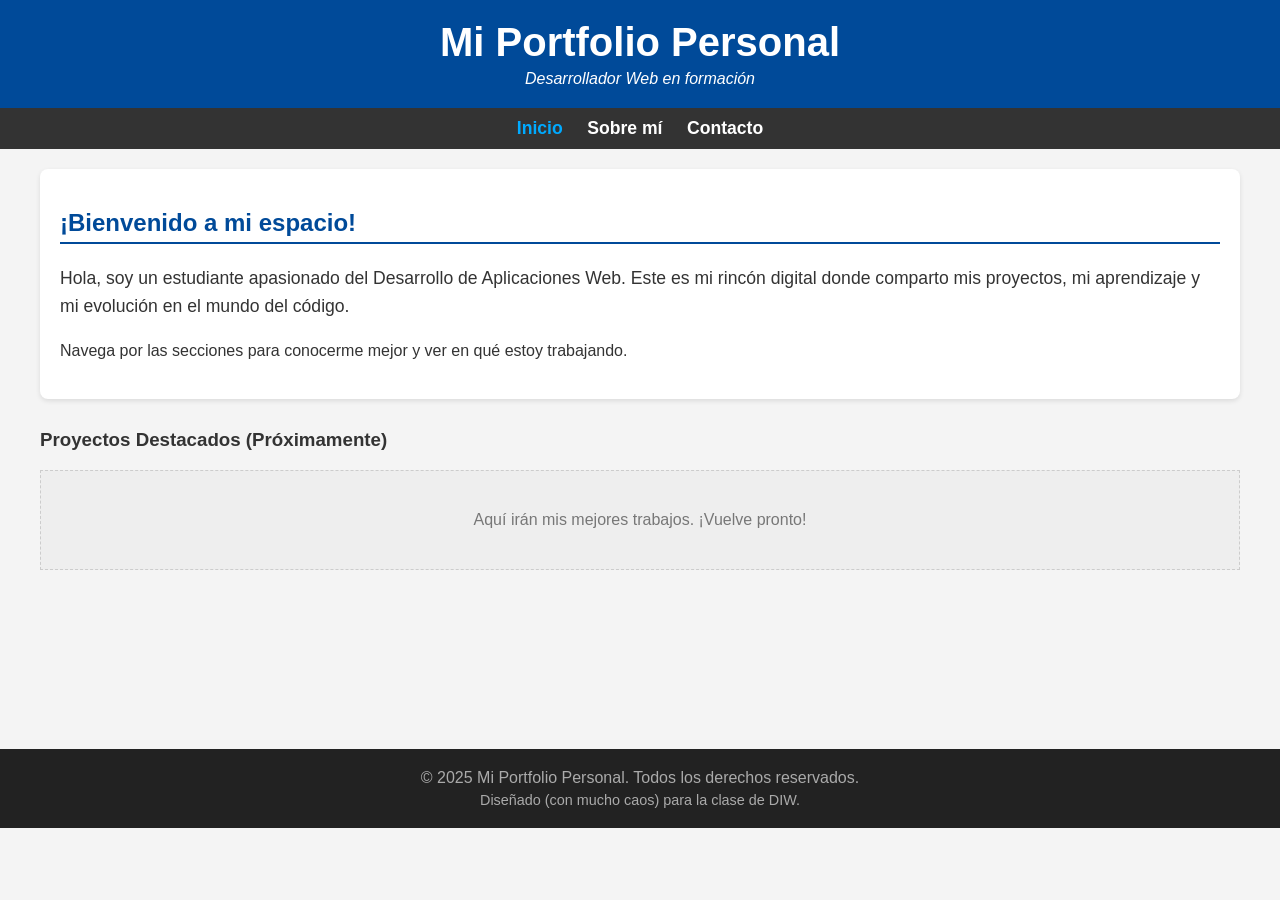
==== index.html @ b2edad7f "crear repositorio" ====
<!DOCTYPE html>
<html lang="es">
<head>
    <meta charset="UTF-8">
    <meta name="viewport" content="width=device-width, initial-scale=1.0">
    <title>Mi Sitio Web - Inicio</title>
</head>
<body style="background-color: #f4f4f4; color: #333; font-family: Arial, sans-serif; margin: 0; padding: 0;">

    <header style="background-color: #004a99; color: white; padding: 20px 40px; text-align: center;">
        <h1 style="margin: 0; font-size: 2.5em;">Mi Portfolio Personal</h1>
        <p style="margin: 5px 0 0 0; font-style: italic;">Desarrollador Web en formación</p>
    </header>

    <nav style="background-color: #333; padding: 10px 40px;">
        <ul style="margin: 0; padding: 0; list-style: none; text-align: center;">
            <li style="display: inline-block; margin-right: 20px;">
                <a href="index.html" style="color: #00aaff; text-decoration: none; font-weight: bold; font-size: 1.1em;">Inicio</a>
            </li>
            <li style="display: inline-block; margin-right: 20px;">
                <a href="sobre.html" style="color: white; text-decoration: none; font-weight: bold; font-size: 1.1em;">Sobre mí</a>
            </li>
            <li style="display: inline-block;">
                <a href="contacto.html" style="color: white; text-decoration: none; font-weight: bold; font-size: 1.1em;">Contacto</a>
            </li>
        </ul>
    </nav>

    <main style="padding: 20px 40px; min-height: 60vh;">
        <section id="bienvenida" style="background-color: white; padding: 20px; border-radius: 8px; box-shadow: 0 2px 5px rgba(0,0,0,0.1);">
            <h2 style="color: #004a99; border-bottom: 2px solid #004a99; padding-bottom: 5px;">¡Bienvenido a mi espacio!</h2>
            <p style="line-height: 1.6; font-size: 1.1em;">
                Hola, soy un estudiante apasionado del Desarrollo de Aplicaciones Web. Este es mi rincón digital donde 
                comparto mis proyectos, mi aprendizaje y mi evolución en el mundo del código.
            </p>
            <p style="line-height: 1.6;">
                Navega por las secciones para conocerme mejor y ver en qué estoy trabajando.
            </p>
        </section>

        <section id="proyectos-destacados" style="margin-top: 30px;">
            <h3 style="color: #333;">Proyectos Destacados (Próximamente)</h3>
            <div style="background-color: #eee; border: 1px dashed #ccc; padding: 40px; text-align: center; color: #777;">
                Aquí irán mis mejores trabajos. ¡Vuelve pronto!
            </div>
        </section>
    </main>

    <footer style="background-color: #222; color: #aaa; padding: 20px 40px; text-align: center; margin-top: 20px;">
        <p style="margin: 0;">&copy; 2025 Mi Portfolio Personal. Todos los derechos reservados.</p>
        <p style="margin: 5px 0 0 0; font-size: 0.9em;">Diseñado (con mucho caos) para la clase de DIW.</p>
    </footer>

</body>
</html>
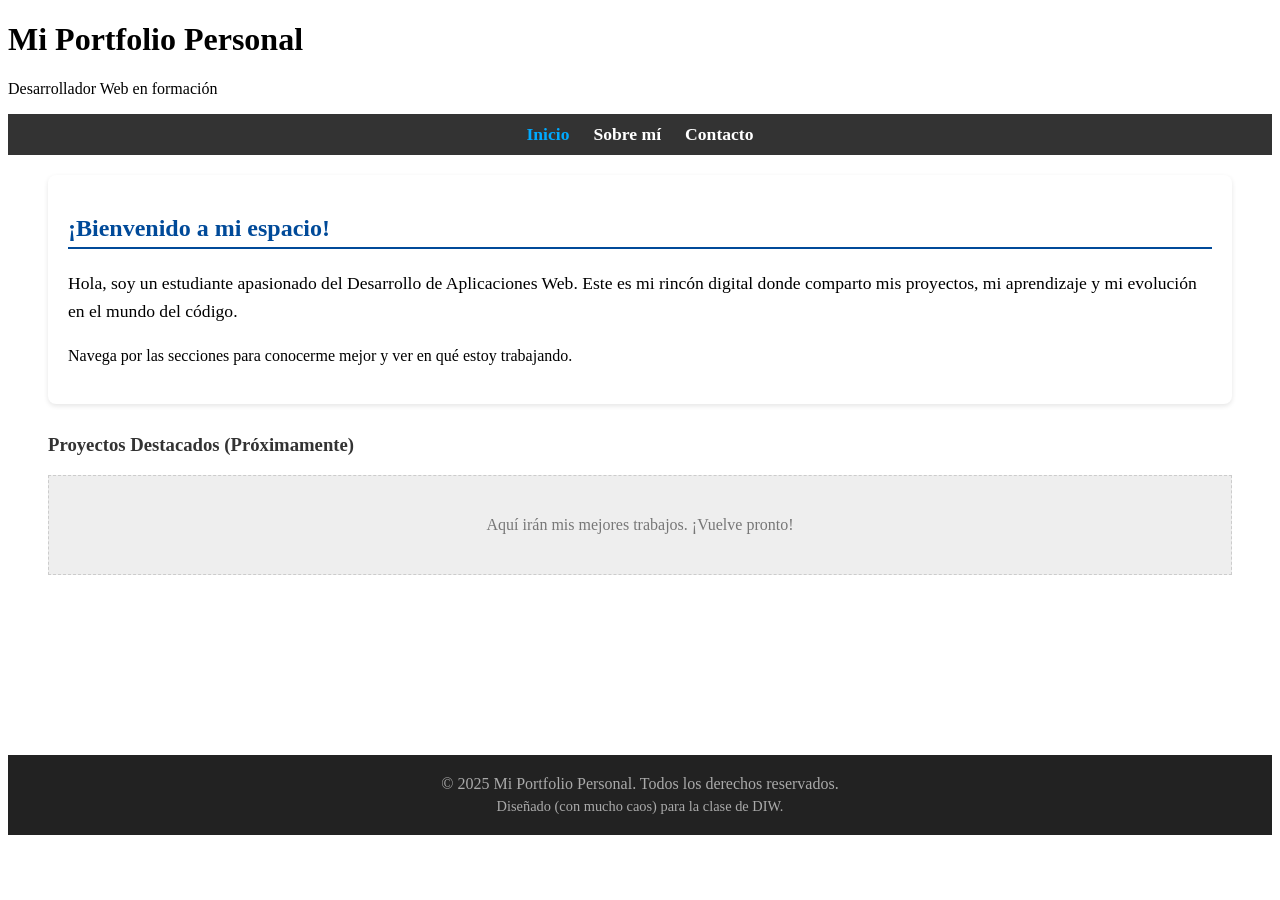
==== commit daf92c05: "header limpio" ====
--- a/index.html
+++ b/index.html
@@ -4,12 +4,13 @@
     <meta charset="UTF-8">
     <meta name="viewport" content="width=device-width, initial-scale=1.0">
     <title>Mi Sitio Web - Inicio</title>
+    <link rel="stylesheet" href="estilos.css">
 </head>
-<body style="background-color: #f4f4f4; color: #333; font-family: Arial, sans-serif; margin: 0; padding: 0;">
+<body>
 
-    <header style="background-color: #004a99; color: white; padding: 20px 40px; text-align: center;">
-        <h1 style="margin: 0; font-size: 2.5em;">Mi Portfolio Personal</h1>
-        <p style="margin: 5px 0 0 0; font-style: italic;">Desarrollador Web en formación</p>
+   <header>
+        <h1>Mi Portfolio Personal</h1>
+        <p class="lema">Desarrollador Web en formación</p>
     </header>
 
     <nav style="background-color: #333; padding: 10px 40px;">
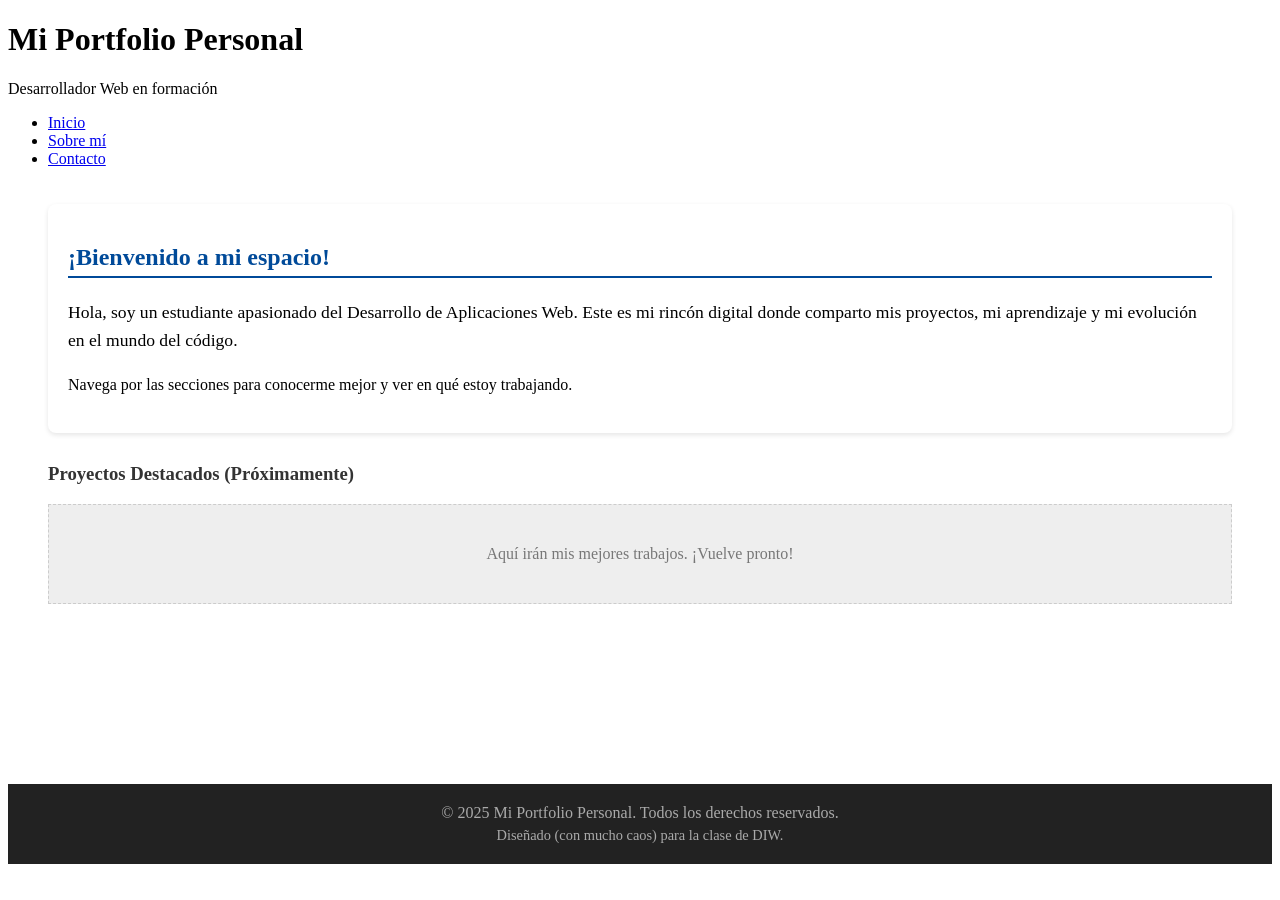
==== commit db61a170: "nav limpio" ====
--- a/index.html
+++ b/index.html
@@ -13,17 +13,11 @@
         <p class="lema">Desarrollador Web en formación</p>
     </header>
 
-    <nav style="background-color: #333; padding: 10px 40px;">
-        <ul style="margin: 0; padding: 0; list-style: none; text-align: center;">
-            <li style="display: inline-block; margin-right: 20px;">
-                <a href="index.html" style="color: #00aaff; text-decoration: none; font-weight: bold; font-size: 1.1em;">Inicio</a>
-            </li>
-            <li style="display: inline-block; margin-right: 20px;">
-                <a href="sobre.html" style="color: white; text-decoration: none; font-weight: bold; font-size: 1.1em;">Sobre mí</a>
-            </li>
-            <li style="display: inline-block;">
-                <a href="contacto.html" style="color: white; text-decoration: none; font-weight: bold; font-size: 1.1em;">Contacto</a>
-            </li>
+     <nav>
+        <ul>
+            <li><a href="index.html" class="activo">Inicio</a></li>
+            <li><a href="sobre.html">Sobre mí</a></li>
+            <li><a href="contacto.html">Contacto</a></li>
         </ul>
     </nav>
 
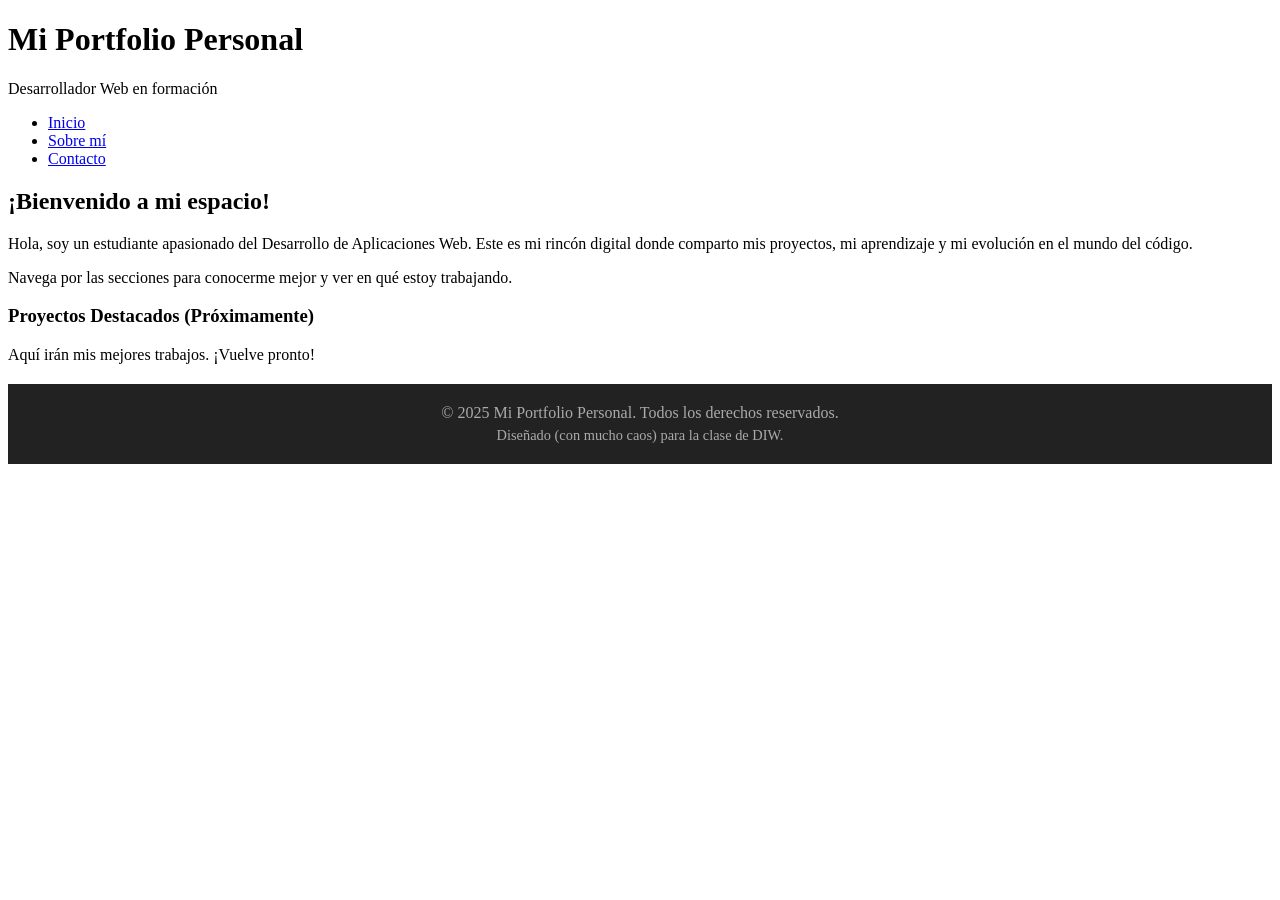
==== commit 63212ca5: "main limpio" ====
--- a/index.html
+++ b/index.html
@@ -21,25 +21,19 @@
         </ul>
     </nav>
 
-    <main style="padding: 20px 40px; min-height: 60vh;">
-        <section id="bienvenida" style="background-color: white; padding: 20px; border-radius: 8px; box-shadow: 0 2px 5px rgba(0,0,0,0.1);">
-            <h2 style="color: #004a99; border-bottom: 2px solid #004a99; padding-bottom: 5px;">¡Bienvenido a mi espacio!</h2>
-            <p style="line-height: 1.6; font-size: 1.1em;">
-                Hola, soy un estudiante apasionado del Desarrollo de Aplicaciones Web. Este es mi rincón digital donde 
-                comparto mis proyectos, mi aprendizaje y mi evolución en el mundo del código.
-            </p>
-            <p style="line-height: 1.6;">
-                Navega por las secciones para conocerme mejor y ver en qué estoy trabajando.
-            </p>
+     <main>
+        <section id="bienvenida" class="caja-contenido">
+            <h2>¡Bienvenido a mi espacio!</h2>
+            <p class="destacado">Hola, soy un estudiante apasionado del Desarrollo de Aplicaciones Web. Este es mi rincón digital donde comparto mis proyectos, mi aprendizaje y mi evolución en el mundo del código.</p>
+            <p>Navega por las secciones para conocerme mejor y ver en qué estoy trabajando.</p>
         </section>
 
-        <section id="proyectos-destacados" style="margin-top: 30px;">
-            <h3 style="color: #333;">Proyectos Destacados (Próximamente)</h3>
-            <div style="background-color: #eee; border: 1px dashed #ccc; padding: 40px; text-align: center; color: #777;">
-                Aquí irán mis mejores trabajos. ¡Vuelve pronto!
-            </div>
+        <section id="proyectos-destacados">
+            <h3>Proyectos Destacados (Próximamente)</h3>
+            <p class="proximamente">Aquí irán mis mejores trabajos. ¡Vuelve pronto!</p>
         </section>
     </main>
+
 
     <footer style="background-color: #222; color: #aaa; padding: 20px 40px; text-align: center; margin-top: 20px;">
         <p style="margin: 0;">&copy; 2025 Mi Portfolio Personal. Todos los derechos reservados.</p>
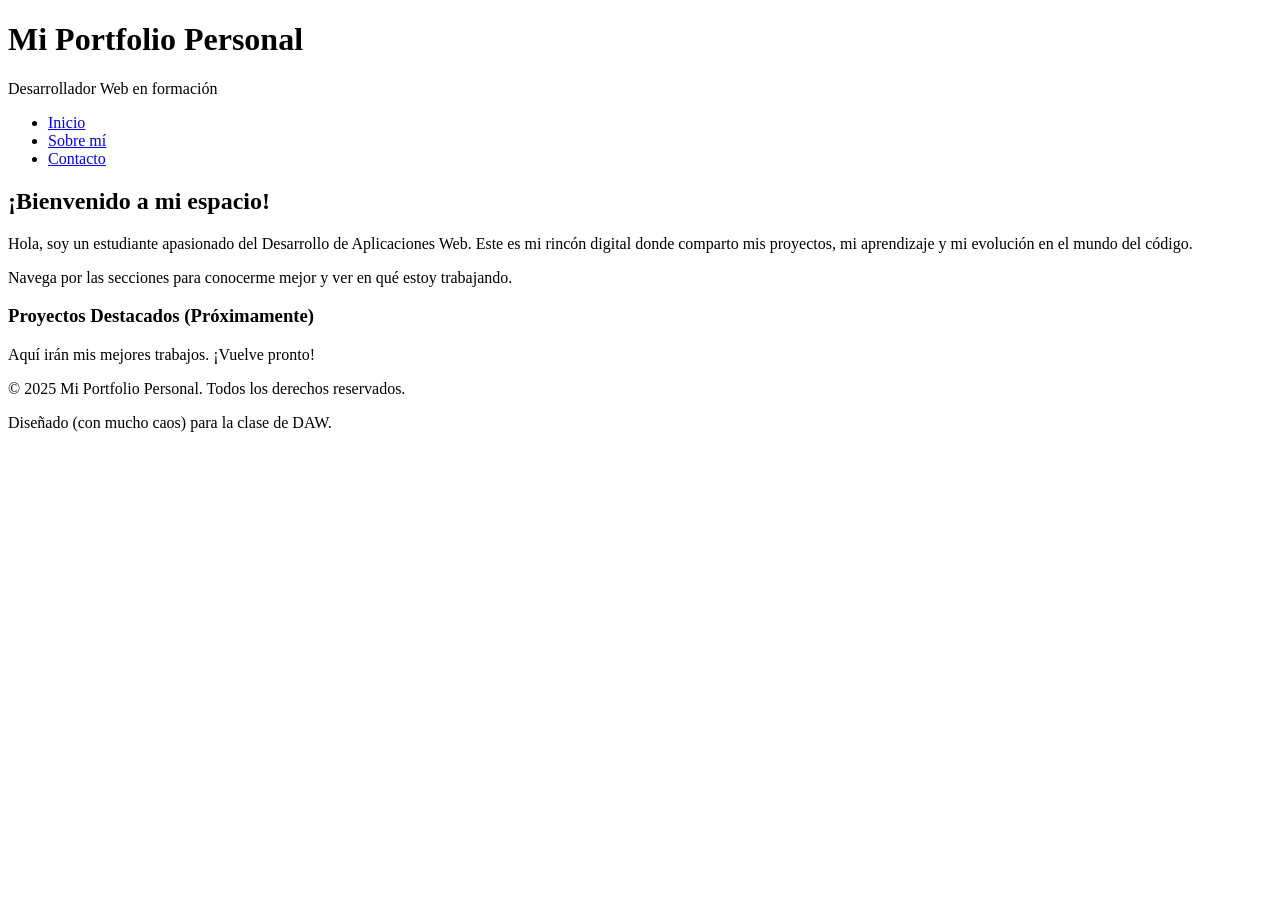
==== commit 37c0dbf3: "footer limpio" ====
--- a/index.html
+++ b/index.html
@@ -7,12 +7,10 @@
     <link rel="stylesheet" href="estilos.css">
 </head>
 <body>
-
    <header>
         <h1>Mi Portfolio Personal</h1>
         <p class="lema">Desarrollador Web en formación</p>
     </header>
-
      <nav>
         <ul>
             <li><a href="index.html" class="activo">Inicio</a></li>
@@ -20,7 +18,6 @@
             <li><a href="contacto.html">Contacto</a></li>
         </ul>
     </nav>
-
      <main>
         <section id="bienvenida" class="caja-contenido">
             <h2>¡Bienvenido a mi espacio!</h2>
@@ -33,11 +30,9 @@
             <p class="proximamente">Aquí irán mis mejores trabajos. ¡Vuelve pronto!</p>
         </section>
     </main>
-
-
-    <footer style="background-color: #222; color: #aaa; padding: 20px 40px; text-align: center; margin-top: 20px;">
-        <p style="margin: 0;">&copy; 2025 Mi Portfolio Personal. Todos los derechos reservados.</p>
-        <p style="margin: 5px 0 0 0; font-size: 0.9em;">Diseñado (con mucho caos) para la clase de DIW.</p>
+    <footer>
+        <p>&copy; 2025 Mi Portfolio Personal. Todos los derechos reservados.</p>
+        <p class="copy-peq">Diseñado (con mucho caos) para la clase de DAW.</p>
     </footer>
 
 </body>
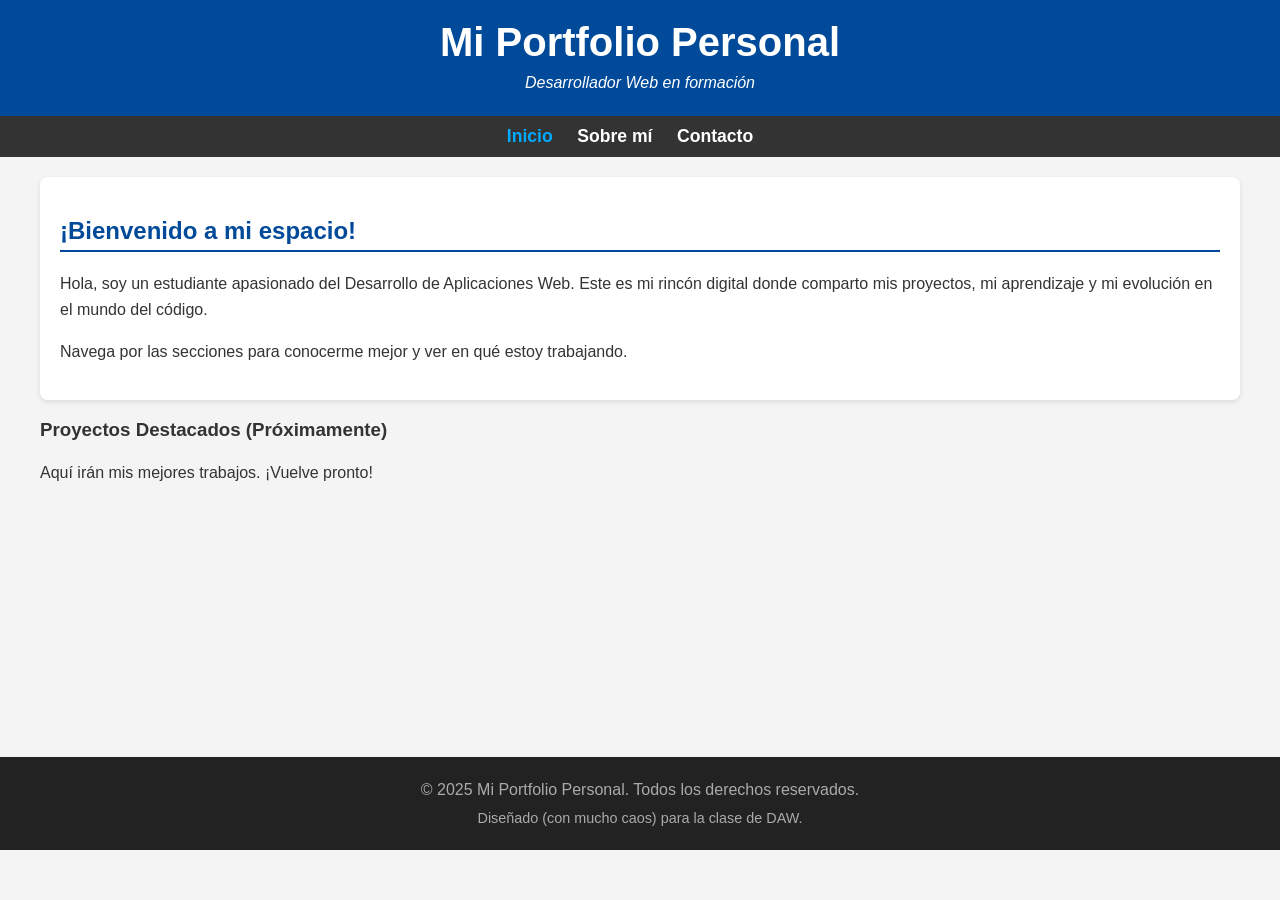
==== commit 84e2b908: "copio el nav de index y demas" ====
--- a/index.html
+++ b/index.html
@@ -1,27 +1,30 @@
 <!DOCTYPE html>
 <html lang="es">
+
 <head>
     <meta charset="UTF-8">
     <meta name="viewport" content="width=device-width, initial-scale=1.0">
     <title>Mi Sitio Web - Inicio</title>
     <link rel="stylesheet" href="estilos.css">
 </head>
+
 <body>
-   <header>
+    <header>
         <h1>Mi Portfolio Personal</h1>
         <p class="lema">Desarrollador Web en formación</p>
     </header>
-     <nav>
+    <nav>
         <ul>
             <li><a href="index.html" class="activo">Inicio</a></li>
             <li><a href="sobre.html">Sobre mí</a></li>
             <li><a href="contacto.html">Contacto</a></li>
         </ul>
     </nav>
-     <main>
+    <main>
         <section id="bienvenida" class="caja-contenido">
             <h2>¡Bienvenido a mi espacio!</h2>
-            <p class="destacado">Hola, soy un estudiante apasionado del Desarrollo de Aplicaciones Web. Este es mi rincón digital donde comparto mis proyectos, mi aprendizaje y mi evolución en el mundo del código.</p>
+            <p class="destacado">Hola, soy un estudiante apasionado del Desarrollo de Aplicaciones Web. Este es mi
+                rincón digital donde comparto mis proyectos, mi aprendizaje y mi evolución en el mundo del código.</p>
             <p>Navega por las secciones para conocerme mejor y ver en qué estoy trabajando.</p>
         </section>
 
@@ -36,4 +39,5 @@
     </footer>
 
 </body>
+
 </html>
--- a/estilos.css
+++ b/estilos.css
@@ -0,0 +1,105 @@
+body {
+    background-color: #f4f4f4;
+    color: #333;
+    font-family: Arial, sans-serif;
+    margin: 0;
+    padding: 0;
+}
+
+header {
+    background-color: #004a99;
+    color: white;
+    padding: 20px 40px;
+    text-align: center;
+}
+
+header h1 {
+    margin: 0;
+    font-size: 2.5em;
+}
+
+header p {
+    margin: 5px 0 0 0;
+    font-style: italic;
+}
+
+nav {
+    background-color: #333;
+    padding: 10px 40px;
+}
+
+nav ul {
+    margin: 0;
+    padding: 0;
+    list-style: none;
+    text-align: center;
+}
+
+nav li {
+    display: inline-block;
+    margin-right: 20px;
+}
+
+/* OJO: Aquí el color es diferente al index.html */
+nav a {
+    color: white;
+    text-decoration: none;
+    font-weight: bold;
+    font-size: 1.1em;
+}
+
+nav a.activo {
+    /* Y esto solo está aquí */
+    color: #00aaff;
+}
+
+main {
+    padding: 20px 40px;
+    min-height: 60vh;
+}
+
+.caja-contenido {
+    background-color: white;
+    padding: 20px;
+    border-radius: 8px;
+    box-shadow: 0 2px 5px rgba(0, 0, 0, 0.1);
+}
+
+h2 {
+    color: #004a99;
+    border-bottom: 2px solid #004a99;
+    padding-bottom: 5px;
+}
+
+p {
+    line-height: 1.6;
+}
+
+.lista-habilidades {
+    list-style: square;
+    padding-left: 20px;
+}
+
+.lista-habilidades li {
+    margin-bottom: 10px;
+    font-weight: bold;
+}
+
+footer {
+    background-color: #222;
+    color: #aaa;
+    padding: 20px 40px;
+    text-align: center;
+    margin-top: 20px;
+}
+
+footer p {
+    margin: 0;
+    line-height: 1.6;
+    /* <-- este 'p' es diferente al del index */
+}
+
+footer .copy-peq {
+    margin: 5px 0 0 0;
+    font-size: 0.9em;
+}
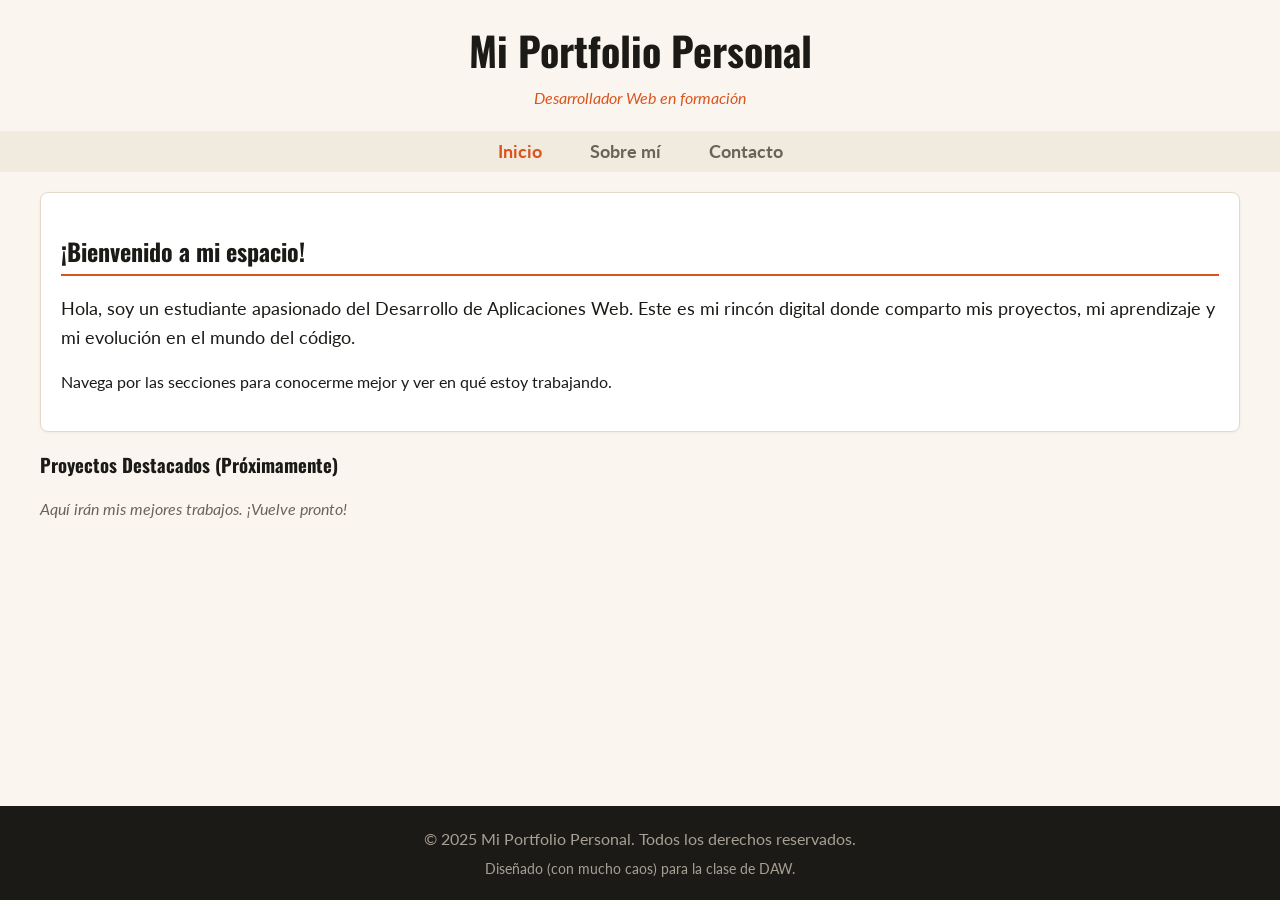
==== commit 9a1b0d38: "verificacion y cosas que estaban mal" ====
--- a/index.html
+++ b/index.html
@@ -5,7 +5,7 @@
     <meta charset="UTF-8">
     <meta name="viewport" content="width=device-width, initial-scale=1.0">
     <title>Mi Sitio Web - Inicio</title>
-    <link rel="stylesheet" href="estilos.css">
+    <link rel="stylesheet" href="css/estilos.css">
 </head>
 
 <body>
--- a/css/estilos.css
+++ b/css/estilos.css
@@ -0,0 +1,157 @@
+@import url("https://fonts.googleapis.com/css2?family=Oswald:wght@400;600&family=Lato:wght@400;700&display=swap");
+body {
+  background-color: #FAF6EF;
+  color: #1C1A17;
+  font-family: "Lato", sans-serif;
+  margin: 0;
+  padding: 0;
+  display: flex;
+  flex-direction: column;
+  min-height: 100vh;
+}
+
+main {
+  padding: 20px 40px;
+  flex: 1;
+}
+
+h1, h2, h3 {
+  font-family: "Oswald", sans-serif;
+}
+
+h2 {
+  color: #1C1A17;
+  border-bottom: 2px solid #D9541E;
+  padding-bottom: 5px;
+}
+
+p {
+  line-height: 1.6;
+}
+
+header {
+  background-color: #FAF6EF;
+  color: #1C1A17;
+  padding: 20px 40px;
+  text-align: center;
+}
+header h1 {
+  margin: 0;
+  font-size: 2.5em;
+}
+header .lema {
+  color: #D9541E;
+  margin: 5px 0 0 0;
+  font-style: italic;
+}
+
+nav {
+  background-color: #F1EADE;
+  padding: 10px 40px;
+}
+nav ul {
+  display: flex;
+  justify-content: center;
+  gap: 20px;
+  margin: 0;
+  padding: 0;
+  list-style: none;
+}
+nav a {
+  color: #6B6358;
+  text-decoration: none;
+  font-weight: bold;
+  font-size: 1.1em;
+  padding: 8px 14px;
+  border-radius: 6px;
+  transition: background-color 0.2s, color 0.2s;
+}
+nav a:hover {
+  background-color: #D9541E;
+  color: #FFFFFF;
+}
+nav a.activo {
+  color: #D9541E;
+}
+
+.caja-contenido {
+  background-color: #FFFFFF;
+  border: 1px solid #E4DACB;
+  border-radius: 8px;
+  padding: 20px;
+  box-shadow: 0 1px 3px rgba(60, 45, 25, 0.06);
+}
+
+.destacado {
+  font-size: 1.1em;
+}
+
+.proximamente {
+  color: #6B6358;
+  font-style: italic;
+}
+
+.subtitulo {
+  color: #6B6358;
+  margin-top: 30px;
+}
+
+.lista-habilidades {
+  list-style: square;
+  padding-left: 20px;
+}
+.lista-habilidades li {
+  margin-bottom: 10px;
+  font-weight: bold;
+}
+
+label {
+  display: block;
+  margin-bottom: 5px;
+  font-weight: bold;
+}
+
+input,
+textarea {
+  box-sizing: border-box;
+  width: 100%;
+  padding: 10px;
+  margin-bottom: 15px;
+  border: 1px solid #E4DACB;
+  border-radius: 6px;
+  font-family: "Lato", sans-serif;
+  font-size: 1em;
+}
+input:focus,
+textarea:focus {
+  border-color: #D9541E;
+  outline: none;
+}
+
+button {
+  background-color: #D9541E;
+  color: #FFFFFF;
+  border: none;
+  border-radius: 6px;
+  padding: 12px 24px;
+  font-size: 1em;
+  cursor: pointer;
+}
+button:hover {
+  background-color: rgb(172.1943319838, 66.6558704453, 23.8056680162);
+}
+
+footer {
+  background-color: #1C1A17;
+  color: #A8A094;
+  padding: 20px 40px;
+  text-align: center;
+}
+footer p {
+  margin: 0;
+  line-height: 1.6;
+}
+footer .copy-peq {
+  margin: 5px 0 0 0;
+  font-size: 0.9em;
+}/*# sourceMappingURL=estilos.css.map */
